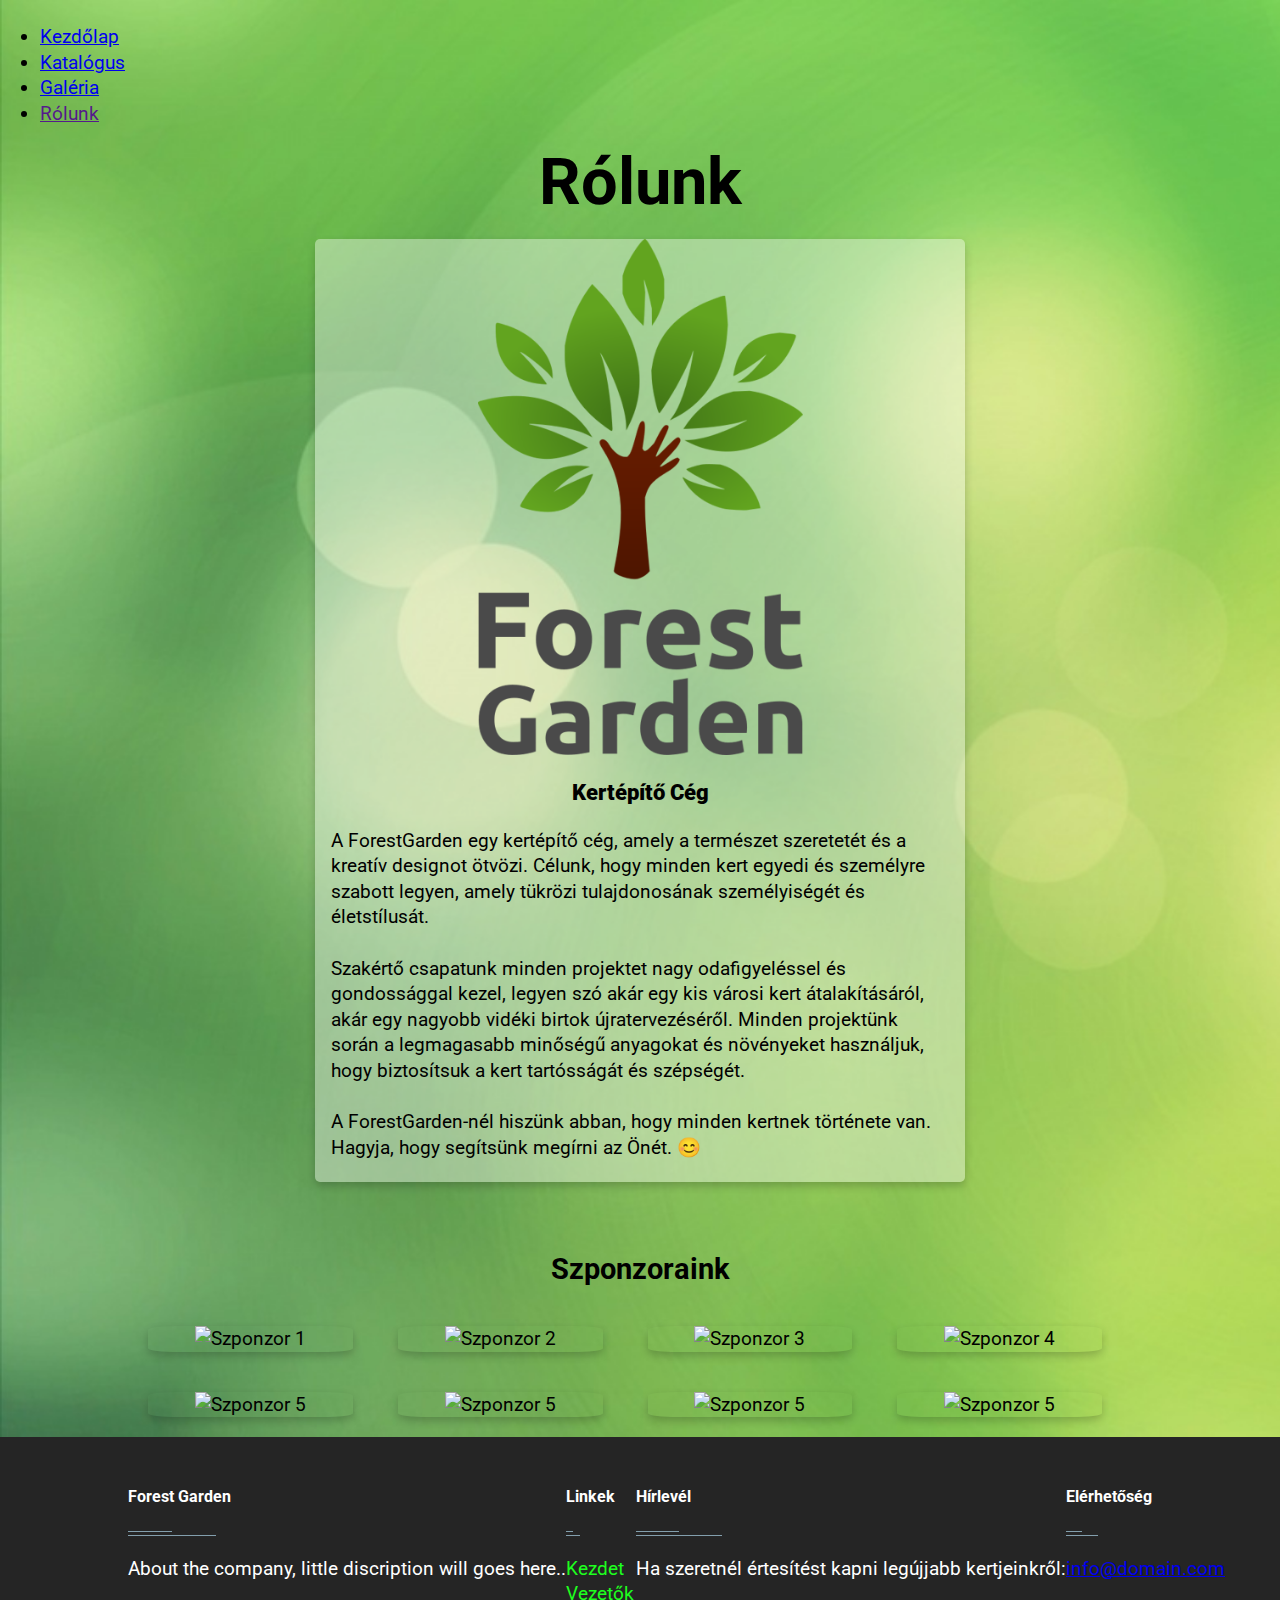
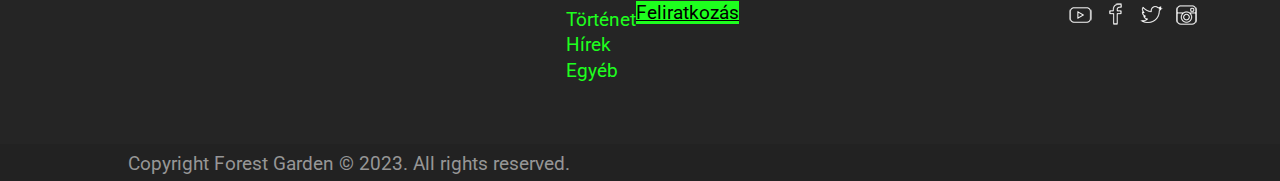
==== aboutus.html @ 9eaef50b "Rólunk pacek" ====
<!DOCTYPE html>
<html lang="hu">
<head>
    <meta charset="UTF-8">
    <meta name="viewport" content="width=device-width, initial-scale=1.0">
    <link href="https://cdn.jsdelivr.net/npm/bootstrap@5.3.2/dist/css/bootstrap.min.css" rel="stylesheet" integrity="sha384-T3c6CoIi6uLrA9TneNEoa7RxnatzjcDSCmG1MXxSR1GAsXEV/Dwwykc2MPK8M2HN" crossorigin="anonymous">
    <script src="https://cdn.jsdelivr.net/npm/bootstrap@5.3.2/dist/js/bootstrap.bundle.min.js" integrity="sha384-C6RzsynM9kWDrMNeT87bh95OGNyZPhcTNXj1NW7RuBCsyN/o0jlpcV8Qyq46cDfL" crossorigin="anonymous"></script>
    <link rel="stylesheet" href="style.css">
    <title>Forest Garden</title>
</head>
<body>

    <nav class="navbar-expand-lg bg-dark pad5">
        <div class="nav_c">
          <ul class="nav justify-content-center">
            <li class="nav-item">
              <a class="nav-link active" href="index.html">Kezdőlap</a>
            </li>
            <li class="nav-item">
              <a class="nav-link" href="catalog.html">Katalógus</a>
            </li>
            <li class="nav-item">
              <a class="nav-link" href="gallery.html">Galéria</a>
            </li>
            <li class="nav-item">
              <a class="nav-link" aria-current="page" href="">Rólunk</a>
            </li>
          </ul>
        </div>
      </nav>
    <h1>
        Rólunk
        <br>
        </h1>
   
        <div class="cardr">
          <img src="rolunk/Untitled.png" alt="Forest Garden">
          <div class="containerr">
            <h3><b>Kertépítő Cég</b></h3> 
            <p>A ForestGarden egy kertépítő cég, amely a természet szeretetét és a kreatív designot ötvözi. Célunk, hogy minden kert egyedi és személyre szabott legyen, amely tükrözi tulajdonosának személyiségét és életstílusát. <br><br>

              Szakértő csapatunk minden projektet nagy odafigyeléssel és gondossággal kezel, legyen szó akár egy kis városi kert átalakításáról, akár egy nagyobb vidéki birtok újratervezéséről. Minden projektünk során a legmagasabb minőségű anyagokat és növényeket használjuk, hogy biztosítsuk a kert tartósságát és szépségét.<br><br>
              
              A ForestGarden-nél hiszünk abban, hogy minden kertnek története van. Hagyja, hogy segítsünk megírni az Önét. 😊</p> 
          </div>
        </div>
        <br><br>
        <h2 style="text-align:center">Szponzoraink</h2>
        
      <div class="sponsors">
        <div class="sponsor-cardr">
          <img src="rolunk/hqqlog.png" alt="Szponzor 1" style="width:100%">
        </div>
        
        <div class="sponsor-cardr">
          <img src="rolunk/hilti-1-logo-png-transparent.png" alt="Szponzor 2" style="width:100%">
        </div>
        
        <div class="sponsor-cardr">
          <img src="rolunk/letöltés-removebg-preview.png" alt="Szponzor 3" style="width:100%">
        </div>
        
        <div class="sponsor-cardr" >
          <img src="rolunk/soproni_COLOR_toltsukegyutt_white_text.93a5ad52.png" alt="Szponzor 4" style="width:100%">
        </div>
        
        <div class="sponsor-cardr">
          <img src="rolunk/SHREKCURITY-02.png" alt="Szponzor 5" style="width:100%">
        </div>

        <div class="sponsor-cardr">
          <img src="rolunk/cat-logo-png-transparent.png" alt="Szponzor 5" style="width:100%">
        </div> 
        
        <div class="sponsor-cardr">
          <img src="rolunk/Dell_Logo.png" alt="Szponzor 5" style="width:100%">
        </div>

        <div class="sponsor-cardr">
          <img src="rolunk/Amazon_logo.svg.png" alt="Szponzor 5" style="width:100%">
        </div>
      </div>




        <footer id="footer" class="footer-1">
            <div class="main-footer widgets-dark typo-light">
            <div class="container">
            <div class="row">
              
            <div class="col-xs-12 col-sm-6 col-md-3">
            <div class="widget subscribe no-box">
            <h5 class="widget-title">Forest Garden<span></span></h5>
            <p>About the company, little discription will goes here.. </p>
            </div>
            </div>
            
            <div class="col-xs-12 col-sm-6 col-md-3">
            <div class="widget no-box">
            <h5 class="widget-title">Linkek<span></span></h5>
            <ul class="thumbnail-widget">
            <li>
            <div class="thumb-content"><a href="#.">Kezdet</a></div>	
            </li>
            <li>
            <div class="thumb-content"><a href="#.">Vezetők</a></div>	
            </li>
            <li>
            <div class="thumb-content"><a href="#.">Történet</a></div>	
            </li>
            <li>
            <div class="thumb-content"><a href="#.">Hírek</a></div>	
            </li>
            <li>
            <div class="thumb-content"><a href="#.">Egyéb</a></div>	
            </li>
            </ul>
            </div>
            </div>
            
            <div class="col-xs-12 col-sm-6 col-md-3">
            <div class="widget no-box">
            <h5 class="widget-title">Hírlevél<span></span></h5>
            <p>Ha szeretnél értesítést kapni legújjabb kertjeinkről:</p>
            <a class="btn" href="newsletter.html" target="_blank">Feliratkozás</a>
            </div>
            </div>
            
            <div class="col-xs-12 col-sm-6 col-md-3">
            
            <div class="widget no-box">
            <h5 class="widget-title">Elérhetőség<span></span></h5>
            
            <p><a href="mailto:info@domain.com" title="glorythemes">info@domain.com</a></p>
            <ul class="social-footer2">
            <li class=""><a title="youtube" target="_blank" href="https://bit.ly/3m9avif"><img alt="youtube" width="30" height="30" src="[data-uri]"></a></li>
            <li class=""><a href="https://www.facebook.com/" target="_blank" title="Facebook"><img alt="Facebook" width="30" height="30" src="[data-uri]"></a></li>
            <li class=""><a href="https://twitter.com" target="_blank" title="Twitter"><img alt="Twitter" width="30" height="30" src="[data-uri]"></a></li>
            <li class=""><a title="instagram" target="_blank" href="https://www.instagram.com/"><img alt="instagram" width="30" height="30" src="[data-uri]"></a></li>
            </ul>
            </div>
            </div>
            
            </div>
            </div>
            </div>
              
            <div class="footer-copyright">
            <div class="container">
            <div class="row">
            <div class="col-md-12 text-center">
            <p>Copyright Forest Garden © 2023. All rights reserved.</p>
            </div>
            </div>
            </div>
            </div>
        </footer>

</body>
</html>
---- style.css ----
@import url('https://fonts.googleapis.com/css2?family=Roboto&display=swap');

body{
    background-image: url(./képek/bg.jpg);
    background-size: cover;
    margin: 0;
    font-family: 'Roboto', sans-serif;
    font-size: 1.2rem;
    line-height: 1.6rem;
    min-height: 100vh;
    overflow-x: hidden;
}

.pad5{
  padding-top: 5px;
}

.titles{
  position: relative;
  top: -75px;
  left: -20px;
  color: rgb(28, 36, 53);
  padding: 15px 20px;
  background-color: white;
  width:340px;
  height: 80px;
  border-radius: 20px;
  margin-bottom: -75px;
  margin-left: 15px;
  text-align: center;
}

.indented{
  text-indent: 25px;
}

.carousel-inner img {
  width: 100%;
  height: 90%;
}



.cardsk{
  margin: 0;
    padding: 48px 0;
    font-family: "Figtree", sans-serif;
    font-size: 1.2rem;
    line-height: 1.6rem;
    background-image: linear-gradient(45deg, #7c9885, #b5b682);
    min-height: 100vh;
}

article {
    --img-scale: 1.001;
    --title-color: black;
    --link-icon-translate: -20px;
    --link-icon-opacity: 0;
    position: relative;
    border-radius: 16px;
    box-shadow: none;
    transform-origin: center;
    background-color: #CCC;
    transition: all 0.4s ease-in-out;
    overflow: hidden;
  }
  
  article a::after {
    position: absolute;
    inset-block: 0;
    inset-inline: 0;
    cursor: pointer;
    content: "";
  }
  
  article h2 {
    margin: 0 0 18px 0;
    font-family: Impact;
    letter-spacing: 0.06em;
    color: var(--title-color);
    transition: color 0.3s ease-out;
  }
  
 
  
  article img {
    max-width: 100%;
    transform-origin: center;
    transform: scale(var(--img-scale));
    transition: transform 0.4s ease-in-out;
  }
  
  .article-body {
    padding: 1em;

  }

  .article-body h2{
    padding-top: 20px;
    font-size: 30px;
    text-align: center;
  }
  

  
  article a:focus {
    outline: 1px dotted #28666e;
  }
  

  
  article:has(:hover, :focus) {
    --img-scale: 1.1;
    --title-color: #28666e;
    --link-icon-translate: 0;
    --link-icon-opacity: 1;
    box-shadow: rgba(0, 0, 0, 0.16) 0px 10px 36px 0px, rgba(0, 0, 0, 0.06) 0px 0px 0px 1px;
  }
  

 
  
  .articles {
    display: grid;
    max-width: 1600px;
    margin-inline: auto;
    padding-inline: 2px;
    grid-template-columns: repeat(auto-fill, minmax(320px, 1fr));
    gap: 24px;
  }
  

  /*---oldal 3---*/
  
  .row {
    display: -ms-flexbox; /* IE10 */
    display: flex;
    -ms-flex-wrap: wrap; /* IE10 */
    flex-wrap: wrap;
    padding: 0 4px;
    padding-left: 10%;
  }
  


  /* Create four equal columns that sits next to each other */
  .column {
    -ms-flex: 25%; /* IE10 */
    flex: 25%;
    max-width: 25%;
    padding: 0 4px;
  }
  
  .column img {
    margin-top: 8px;
    vertical-align: middle;
    width: 100%;
  }
  
  /* Responsive layout - makes a two column-layout instead of four columns */
  @media screen and (max-width: 800px) {
    .column {
      -ms-flex: 50%;
      flex: 50%;
      max-width: 50%;
    }

  
  }
  
  /* Responsive layout - makes the two columns stack on top of each other instead of next to each other */
  @media screen and (max-width: 600px) {
    .column {
      -ms-flex: 100%;
      flex: 100%;
      max-width: 100%;
    }


   .row{
    padding-left: 0%;
   }
  }
 
  .hover-ref:hover{
    animation: kep 1s ease 0s 1 normal forwards;
    width:100%
 }
 
 @keyframes kep {
   0% {
     box-shadow: 0 0 0 0 rgba(0, 0, 0, 0);
     transform: scale(1);
   }
 
   100% {
     box-shadow: 0 0 20px 0px rgba(0, 0, 0, 0.35);
     transform: scale(1.1);
     width: 180%;


    }
 }

 @import url('https://fonts.googleapis.com/css2?family=Akaya+Kanadaka&family=Playpen+Sans:wght@300&display=swap');
 h1{
  text-align: center;
  font-family: 'Roboto', sans-serif;
  font-weight: bold;
  font-size: 65px;
}

/* ==========================nav=======================================*/


/* ========================== footer =======================================*/



/* Main Footer */
footer .main-footer{	padding: 20px 0;	background: #252525;}
footer ul{	padding-left: 0;	list-style: none;}

/* Copy Right Footer */
.footer-copyright {	background: #222;	padding: 5px 0;}
.footer-copyright .logo {    display: inherit;}
.footer-copyright nav {    float: right;    margin-top: 5px;}
.footer-copyright nav ul {	list-style: none;	margin: 0;	padding: 0;}
.footer-copyright nav ul li {	border-left: 1px solid #505050;	display: inline-block;	line-height: 12px;	margin: 0;	padding: 0 8px;}
.footer-copyright nav ul li a{	color: #969696;}
.footer-copyright nav ul li:first-child {	border: medium none;	padding-left: 0;}
.footer-copyright p {	color: #969696;	margin: 2px 0 0;}

/* Footer Top */
.footer-top{	background: #252525;	padding-bottom: 30px;	margin-bottom: 30px;	border-bottom: 3px solid #222;}

/* Footer transparent */
footer.transparent .footer-top, footer.transparent .main-footer{	background: transparent;}
footer.transparent .footer-copyright{	background: none repeat scroll 0 0 rgba(0, 0, 0, 0.3) ;}

/* Footer light */
footer.light .footer-top{	background: #f9f9f9;}
footer.light .main-footer{	background: #f9f9f9;}
footer.light .footer-copyright{	background: none repeat scroll 0 0 rgba(255, 255, 255, 0.3) ;}

/* Footer 4 */
.footer- .logo {    display: block;}

/*==================== 
	Widgets 
====================== */
.widget{margin-bottom: 40px;}
.widget.widget-last{	margin-bottom: 0px;}
.widget.no-box{	padding: 0;	background-color: transparent;	margin-bottom: 40px;
	box-shadow: none; -webkit-box-shadow: none; -moz-box-shadow: none; -ms-box-shadow: none; -o-box-shadow: none;}
.widget.subscribe p{	margin-bottom: 18px;}
.widget li a{	color: #1eff1e; text-decoration: none;}
.widget li a:hover{	color: #1eff1e; text-decoration: none;}
.widget-title {margin-bottom: 20px;}
.widget-title span {background: #839FAD none repeat scroll 0 0;display: block; height: 1px;margin-top: 25px;position: relative;width: 20%;}
.widget-title span::after {background: inherit;content: "";height: inherit;    position: absolute;top: -4px;width: 50%;}
.widget-title.text-center span,.widget-title.text-center span::after {margin-left: auto;margin-right:auto;left: 0;right: 0;}
.widget .badge{	float: right;	background: #7f7f7f;}

.typo-light h1, 
.typo-light h2, 
.typo-light h3, 
.typo-light h4, 
.typo-light h5, 
.typo-light h6,
.typo-light p,
.typo-light div,
.typo-light span,
.typo-light small{	color: #fff;}

ul.social-footer2 {	margin: 0;padding: 0;	width: auto;}
ul.social-footer2 li {display: inline-block;padding: 0;}
ul.social-footer2 li a:hover {background-color:#1eff1e;}
ul.social-footer2 li a {display: block;	height:10px;width: 30px; text-align: center;}
.btn{background-color: #1eff1e; color:#000000;}
.btn:hover, .btn:focus, .btn.active {background: #4b92dc;color: #fff;
-webkit-box-shadow: 0 15px 30px rgba(0, 0, 0, 0.1);
-moz-box-shadow: 0 15px 30px rgba(0, 0, 0, 0.1);
-ms-box-shadow: 0 15px 30px rgba(0, 0, 0, 0.1);
-o-box-shadow: 0 15px 30px rgba(0, 0, 0, 0.1);
box-shadow: 0 15px 30px rgba(0, 0, 0, 0.1);
-webkit-transition: all 250ms ease-in-out 0s;
-moz-transition: all 250ms ease-in-out 0s;
-ms-transition: all 250ms ease-in-out 0s;
-o-transition: all 250ms ease-in-out 0s;
transition: all 250ms ease-in-out 0s;

}


/* ============================ Feliratkozás =====================================*/

@import url(https://fonts.googleapis.com/css?family=Open+Sans:400italic,400,300,600);





.containerh {
	max-width:400px;
	width:100%;
	margin:0 auto;
	position:relative;
}

#contact input[type="text"], #contact input[type="email"], #contact input[type="tel"], #contact input[type="url"], #contact textarea, #contact button[type="submit"] { font:400 12px/16px "Open Sans", Helvetica, Arial, sans-serif; }

#contact {
	background:#F9F9F9;
	padding:25px;
	margin:50px 0;
}

#contact h3 {
	color: #F96;
	display: block;
	font-size: 30px;
	font-weight: 400;
}

#contact h4 {
	margin:5px 0 15px;
	display:block;
	font-size:13px;
}

fieldset {
	border: medium none !important;
	margin: 0 0 10px;
	min-width: 100%;
	padding: 0;
	width: 100%;
}

#contact input[type="text"], #contact input[type="email"], #contact input[type="tel"], #contact input[type="url"], #contact textarea {
	width:100%;
	border:1px solid #CCC;
	background:#FFF;
	margin:0 0 5px;
	padding:10px;
}

#contact input[type="text"]:hover, #contact input[type="email"]:hover, #contact input[type="tel"]:hover, #contact input[type="url"]:hover, #contact textarea:hover {
	-webkit-transition:border-color 0.3s ease-in-out;
	-moz-transition:border-color 0.3s ease-in-out;
	transition:border-color 0.3s ease-in-out;
	border:1px solid #AAA;
}

#contact textarea {
	height:100px;
	max-width:100%;
  resize:none;
}

#contact button[type="submit"] {
	cursor:pointer;
	width:100%;
	border:none;
	background:#0CF;
	color:#FFF;
	margin:0 0 5px;
	padding:10px;
	font-size:15px;
}

#contact button[type="submit"]:hover {
	background:#09C;
	-webkit-transition:background 0.3s ease-in-out;
	-moz-transition:background 0.3s ease-in-out;
	transition:background-color 0.3s ease-in-out;
}

#contact button[type="submit"]:active { box-shadow:inset 0 1px 3px rgba(0, 0, 0, 0.5); }

#contact input:focus, #contact textarea:focus {
	outline:0;
	border:1px solid #999;
}
::-webkit-input-placeholder {
 color:#888;
}
:-moz-placeholder {
 color:#888;
}
::-moz-placeholder {
 color:#888;
}
:-ms-input-placeholder {
 color:#888;
}


/* ========================== Rólunk =======================================*/




.abusp {
  max-width: 700px;
  min-height: 200px;
  padding: 5%;
  color: whitesmoke;
  font-weight: 100;
  margin: 0 auto;

}


.containerkatn {
  display: flex;
  flex-wrap: wrap;
  justify-content: space-around;
}
.cardkatn {
  border: 1px solid #000;
  margin: 10px;
  padding: 10px;
  flex-basis: 200px;
  background-color: #CCC;
  box-shadow: #000 2px 3px;
}
.cardkatn img {
  width: 100%;
  height: auto;
 
}



@media (max-width: 600px) {
  .cardkatn {
      flex-basis: 100%;
  }
}

.cardr {
  box-shadow: 0 4px 8px 0 rgba(0,0,0,0.2);
  transition: 0.3s;
  width: 650px;
  margin: auto;
  border-radius: 5px;
  background-color: #ffffff63;
}

.cardr img {
  border-radius: 5px 5px 0 0;
  display: block;
  margin-left: auto;
  margin-right: auto;
  width: 50%;
}

.cardr h3{
  text-align: center;
}

.containerr {
  padding: 2px 16px;
}

.sponsor-cardr {
  box-shadow: 0 4px 8px 0 rgba(0,0,0,0.2);
  transition: 0.3s;
  width: 20%;
  margin: 20px;
  border-radius: 15%;
  display: inline-block;
  text-align: center; /* Hozzáadtuk ezt a sort */
}

.sponsor-card img {
  border-radius: 50%;
  width: 80%;
  margin: 10%;
  padding: 10px;
}

.sponsors{
  padding-left: 10%;
  padding-right: 10%;
}
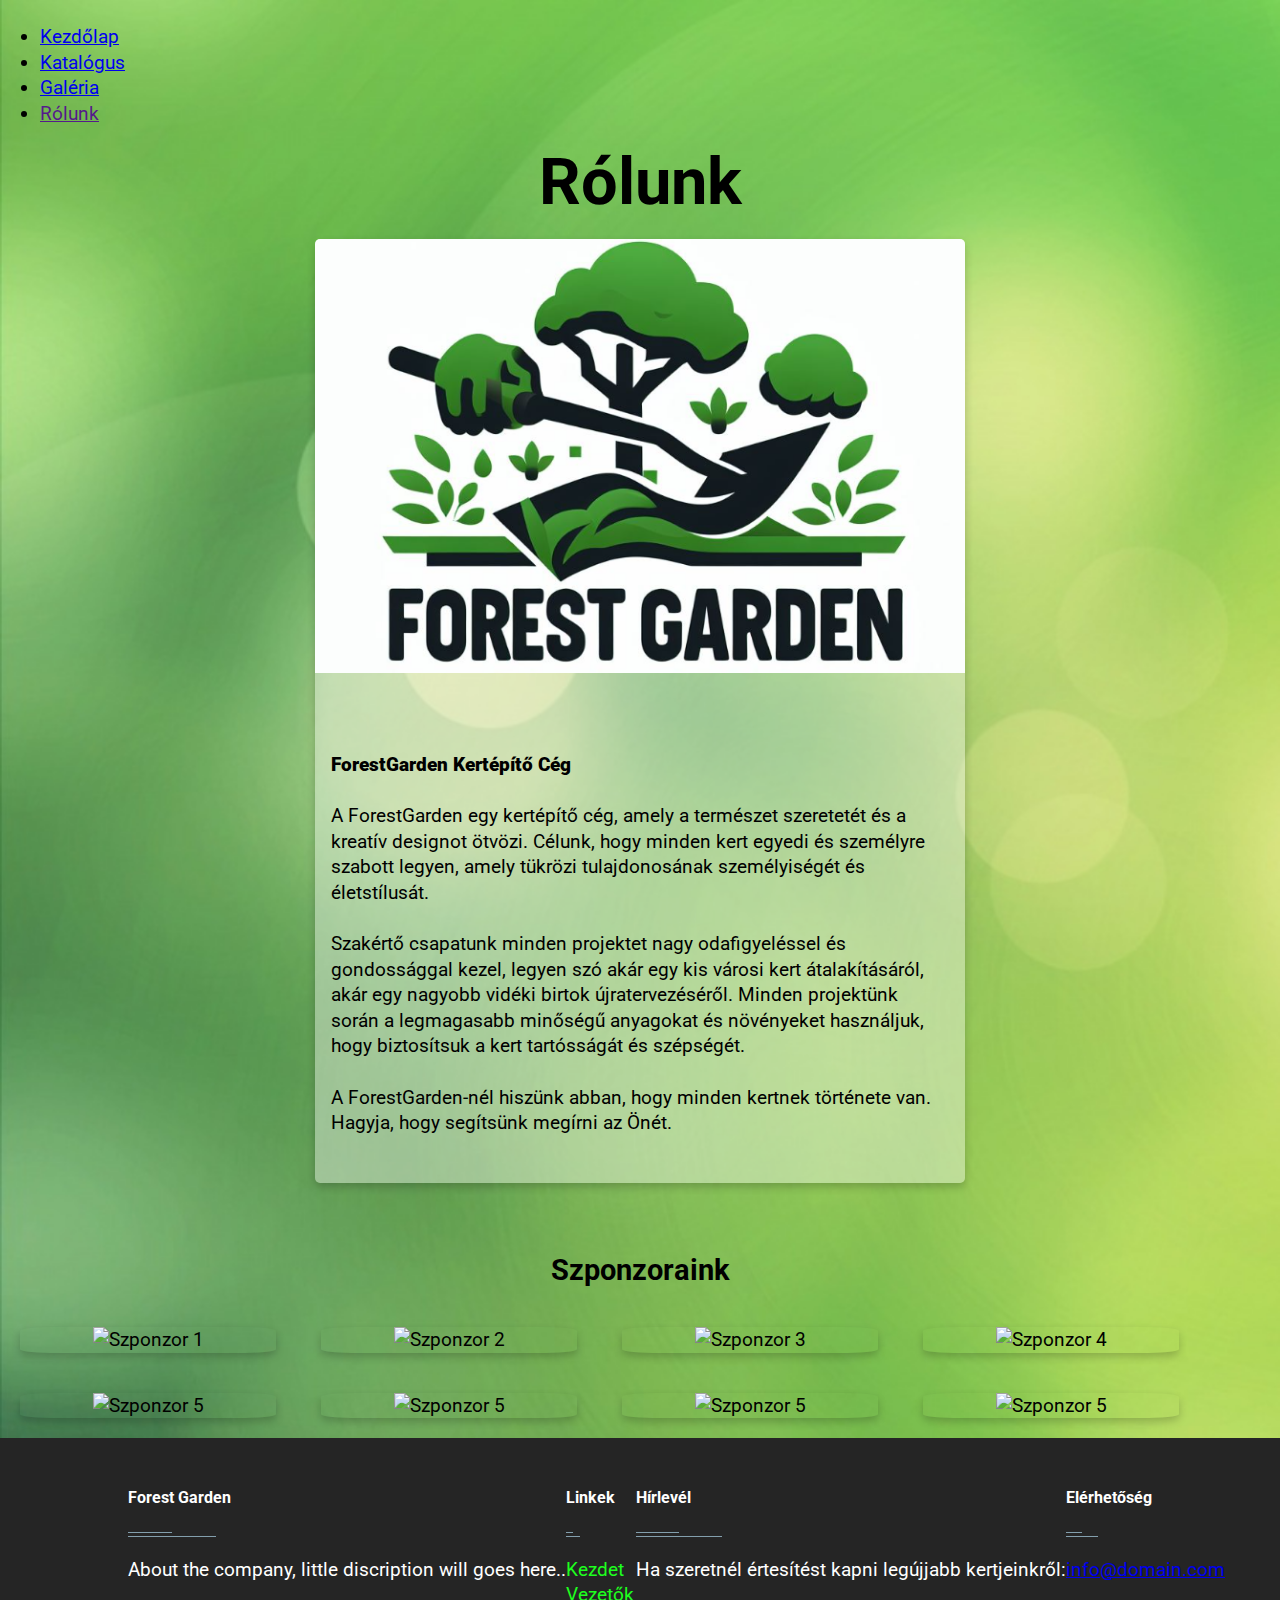
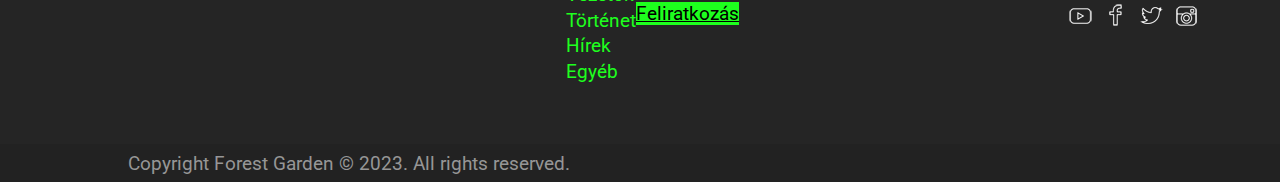
==== commit 6119204c: "f" ====
--- a/aboutus.html
+++ b/aboutus.html
@@ -34,22 +34,24 @@
         </h1>
    
         <div class="cardr">
-          <img src="rolunk/Untitled.png" alt="Forest Garden">
+          <img src="rolunk/Képernyőkép 2023-11-05 111555.png" alt="Forest Garden" style="width:100%">
           <div class="containerr">
-            <h3><b>Kertépítő Cég</b></h3> 
+            <br><br>
+            <h4><b>ForestGarden Kertépítő Cég</b></h4> 
             <p>A ForestGarden egy kertépítő cég, amely a természet szeretetét és a kreatív designot ötvözi. Célunk, hogy minden kert egyedi és személyre szabott legyen, amely tükrözi tulajdonosának személyiségét és életstílusát. <br><br>
 
               Szakértő csapatunk minden projektet nagy odafigyeléssel és gondossággal kezel, legyen szó akár egy kis városi kert átalakításáról, akár egy nagyobb vidéki birtok újratervezéséről. Minden projektünk során a legmagasabb minőségű anyagokat és növényeket használjuk, hogy biztosítsuk a kert tartósságát és szépségét.<br><br>
               
-              A ForestGarden-nél hiszünk abban, hogy minden kertnek története van. Hagyja, hogy segítsünk megírni az Önét. 😊</p> 
-          </div>
+              A ForestGarden-nél hiszünk abban, hogy minden kertnek története van. Hagyja, hogy segítsünk megírni az Önét. </p> 
+              <br>
+
+            </div>
         </div>
         <br><br>
         <h2 style="text-align:center">Szponzoraink</h2>
         
-      <div class="sponsors">
         <div class="sponsor-cardr">
-          <img src="rolunk/hqqlog.png" alt="Szponzor 1" style="width:100%">
+          <img src="rolunk/hqqlog.png" alt="Szponzor 1" style="width:50%">
         </div>
         
         <div class="sponsor-cardr">
@@ -57,7 +59,7 @@
         </div>
         
         <div class="sponsor-cardr">
-          <img src="rolunk/letöltés-removebg-preview.png" alt="Szponzor 3" style="width:100%">
+          <img src="rolunk/letöltés-removebg-preview.png" alt="Szponzor 3" style="width:80%">
         </div>
         
         <div class="sponsor-cardr" >
@@ -79,7 +81,7 @@
         <div class="sponsor-cardr">
           <img src="rolunk/Amazon_logo.svg.png" alt="Szponzor 5" style="width:100%">
         </div>
-      </div>
+        
 
 
 
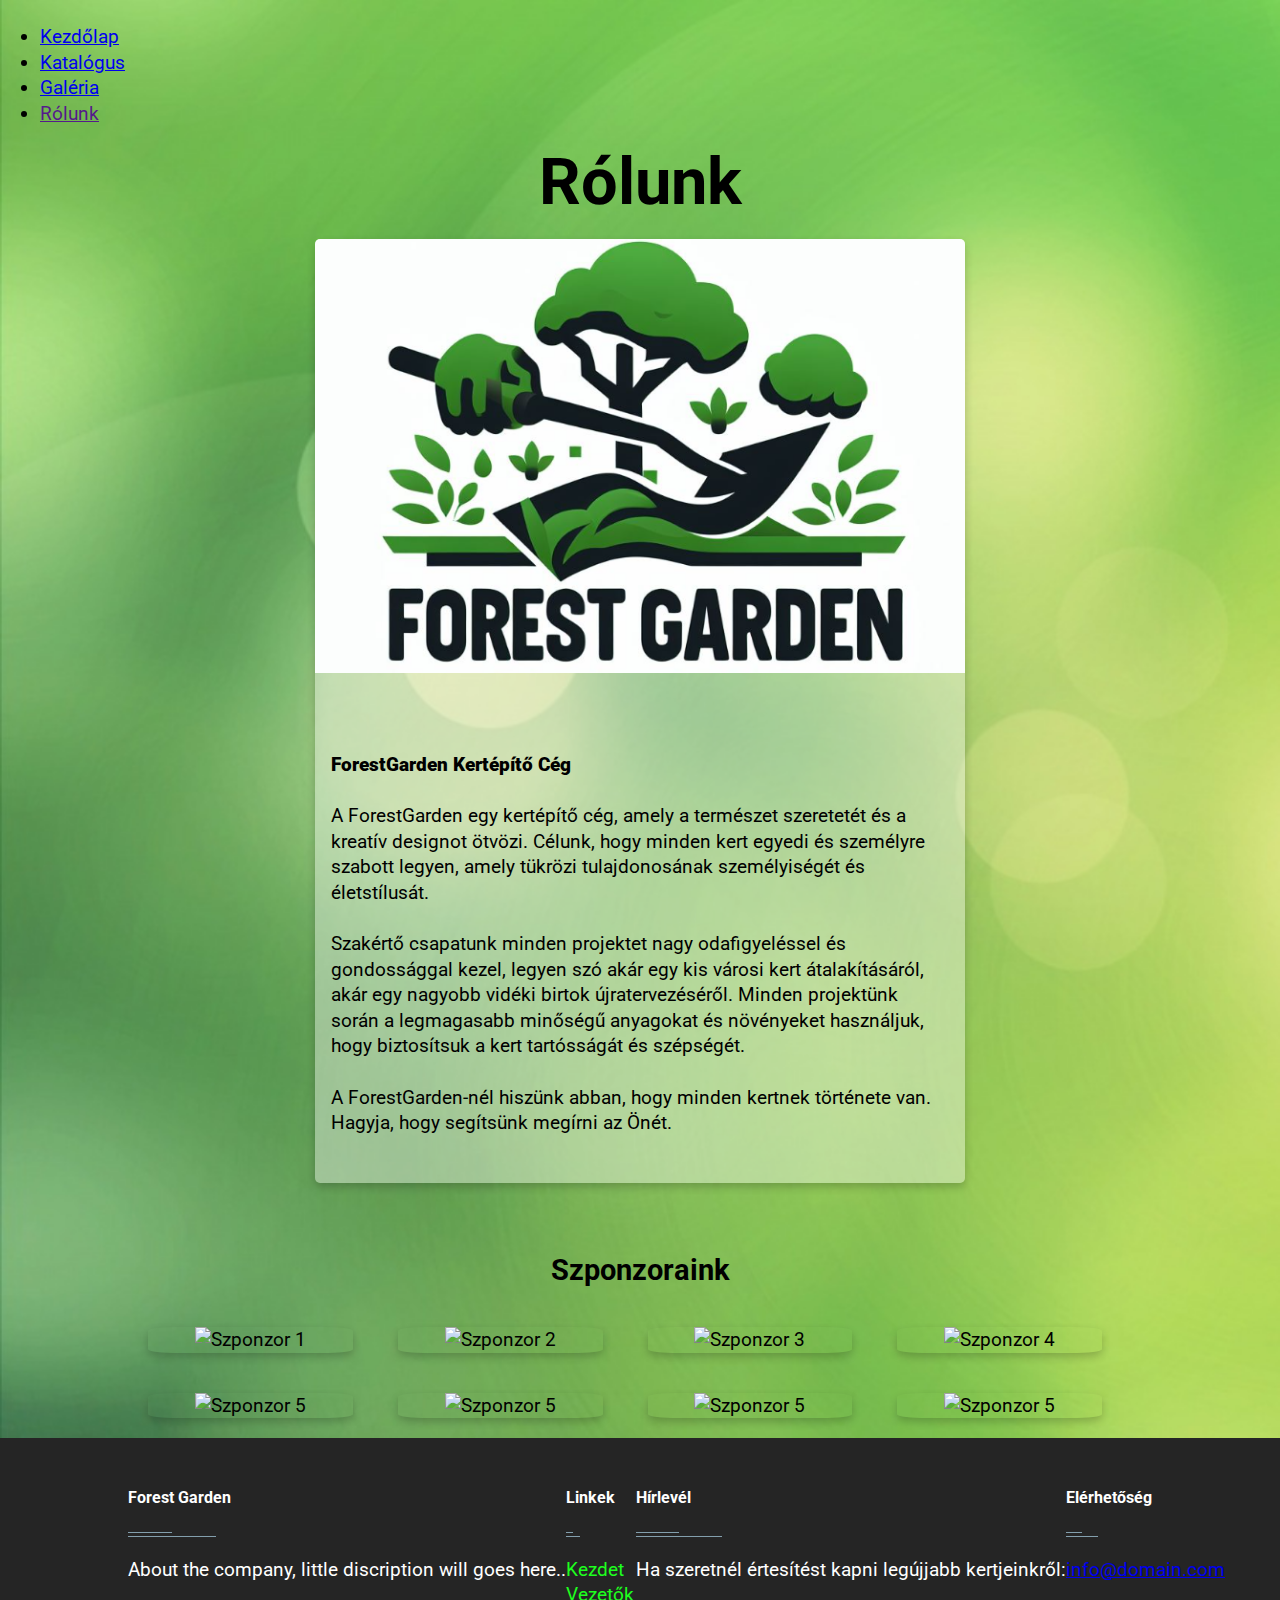
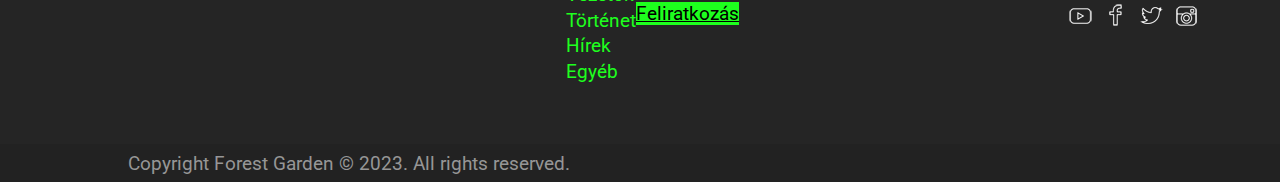
==== commit c1c4ca6e: "Merge branch 'main' of https://github.com/molnarkaroly/ForestGarden" ====
--- a/aboutus.html
+++ b/aboutus.html
@@ -38,6 +38,7 @@
           <div class="containerr">
             <br><br>
             <h4><b>ForestGarden Kertépítő Cég</b></h4> 
+
             <p>A ForestGarden egy kertépítő cég, amely a természet szeretetét és a kreatív designot ötvözi. Célunk, hogy minden kert egyedi és személyre szabott legyen, amely tükrözi tulajdonosának személyiségét és életstílusát. <br><br>
 
               Szakértő csapatunk minden projektet nagy odafigyeléssel és gondossággal kezel, legyen szó akár egy kis városi kert átalakításáról, akár egy nagyobb vidéki birtok újratervezéséről. Minden projektünk során a legmagasabb minőségű anyagokat és növényeket használjuk, hogy biztosítsuk a kert tartósságát és szépségét.<br><br>
@@ -50,8 +51,9 @@
         <br><br>
         <h2 style="text-align:center">Szponzoraink</h2>
         
+      <div class="sponsors">
         <div class="sponsor-cardr">
-          <img src="rolunk/hqqlog.png" alt="Szponzor 1" style="width:50%">
+          <img src="rolunk/hqqlog.png" alt="Szponzor 1" style="width:100%">
         </div>
         
         <div class="sponsor-cardr">
@@ -59,7 +61,7 @@
         </div>
         
         <div class="sponsor-cardr">
-          <img src="rolunk/letöltés-removebg-preview.png" alt="Szponzor 3" style="width:80%">
+          <img src="rolunk/letöltés-removebg-preview.png" alt="Szponzor 3" style="width:100%">
         </div>
         
         <div class="sponsor-cardr" >
@@ -81,7 +83,7 @@
         <div class="sponsor-cardr">
           <img src="rolunk/Amazon_logo.svg.png" alt="Szponzor 5" style="width:100%">
         </div>
-        
+      </div>
 
 
 
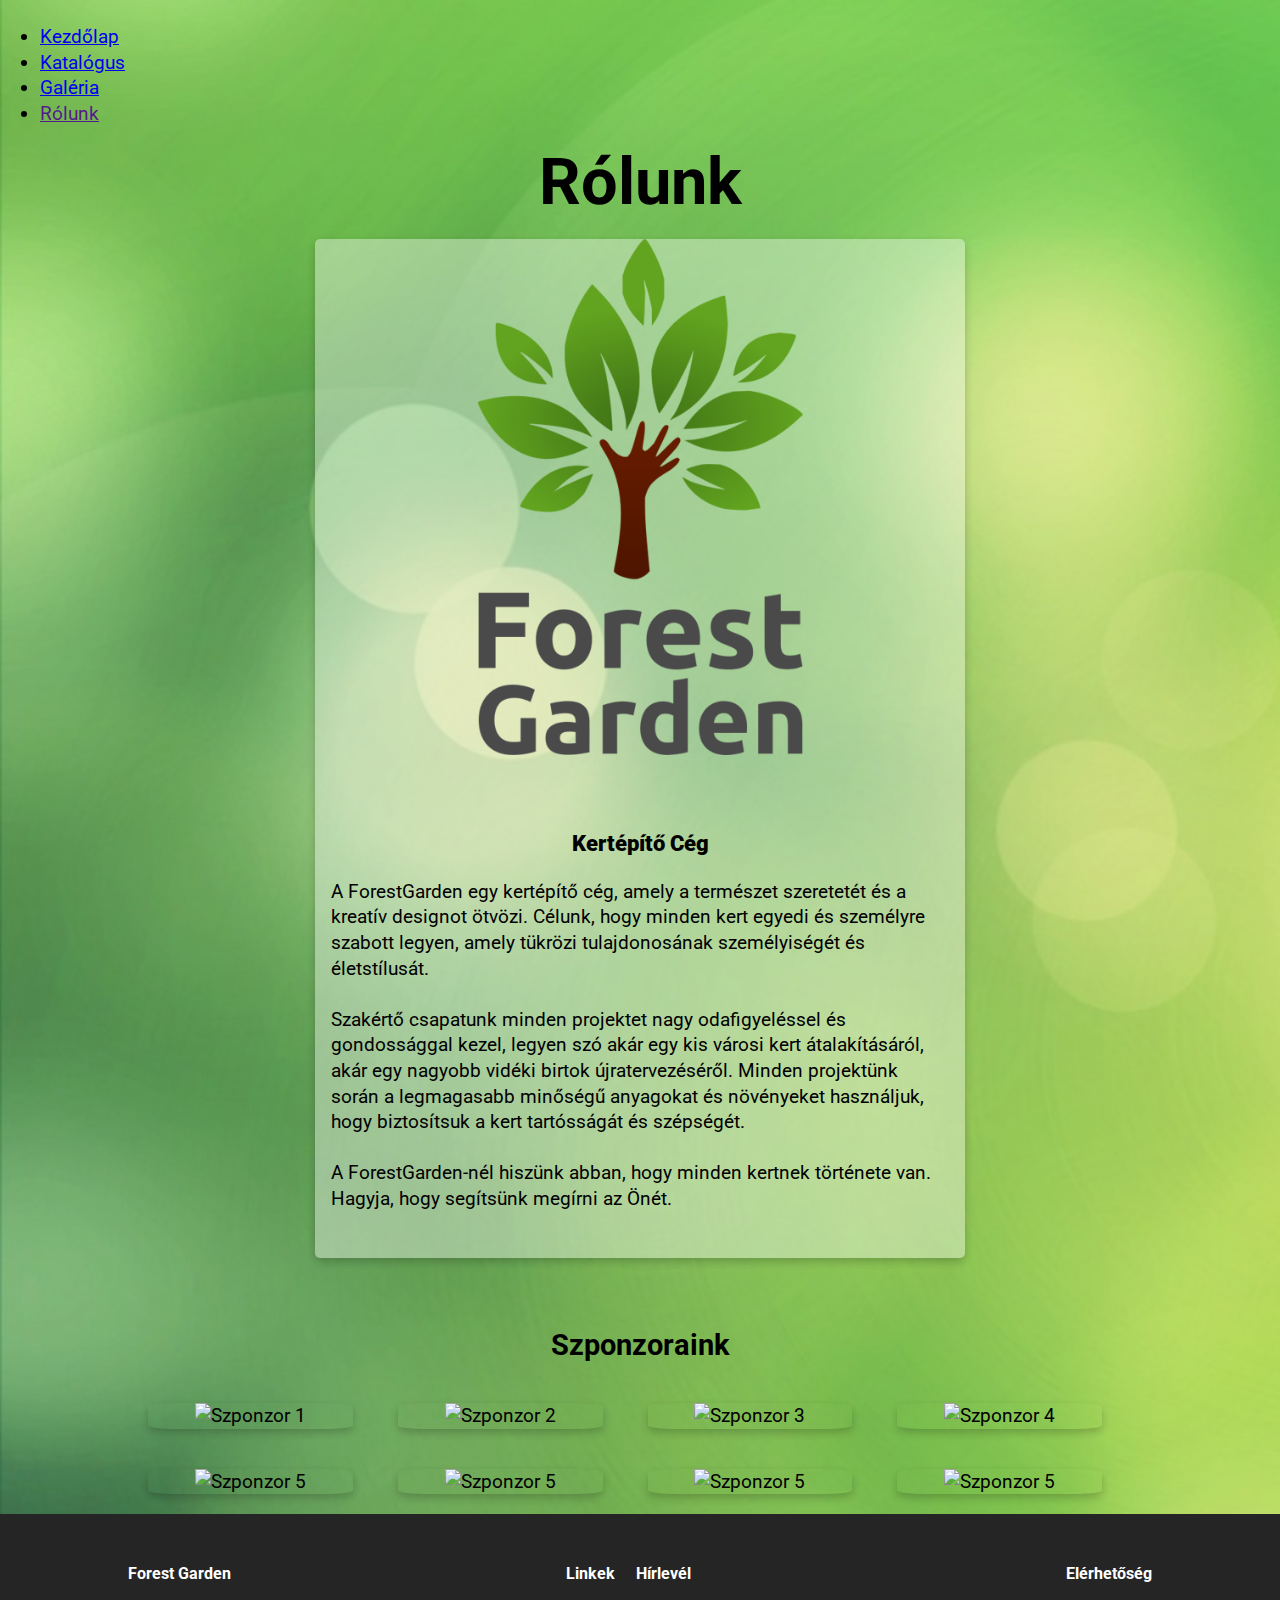
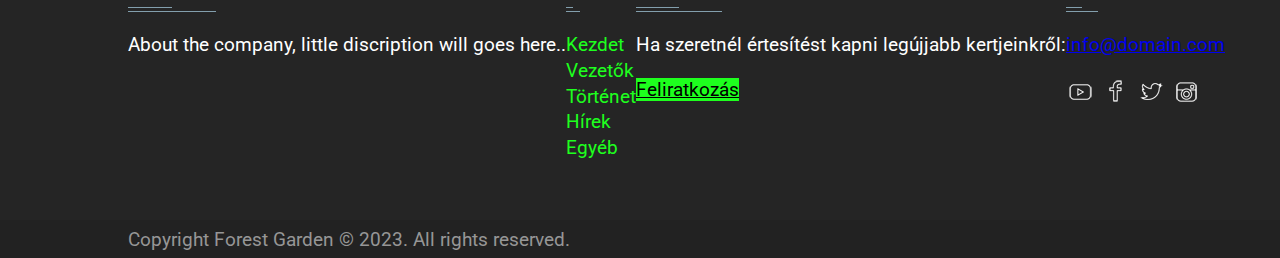
==== commit 53eca39a: ":pray:" ====
--- a/aboutus.html
+++ b/aboutus.html
@@ -34,10 +34,10 @@
         </h1>
    
         <div class="cardr">
-          <img src="rolunk/Képernyőkép 2023-11-05 111555.png" alt="Forest Garden" style="width:100%">
+          <img src="rolunk/Untitled.png" alt="Forest Garden">
           <div class="containerr">
             <br><br>
-            <h4><b>ForestGarden Kertépítő Cég</b></h4> 
+            <h3><b>Kertépítő Cég</b></h3> 
 
             <p>A ForestGarden egy kertépítő cég, amely a természet szeretetét és a kreatív designot ötvözi. Célunk, hogy minden kert egyedi és személyre szabott legyen, amely tükrözi tulajdonosának személyiségét és életstílusát. <br><br>
 
--- a/style.css
+++ b/style.css
@@ -442,7 +442,8 @@
 .cardr {
   box-shadow: 0 4px 8px 0 rgba(0,0,0,0.2);
   transition: 0.3s;
-  width: 650px;
+  width: 90%;
+  max-width: 650px;
   margin: auto;
   border-radius: 5px;
   background-color: #ffffff63;
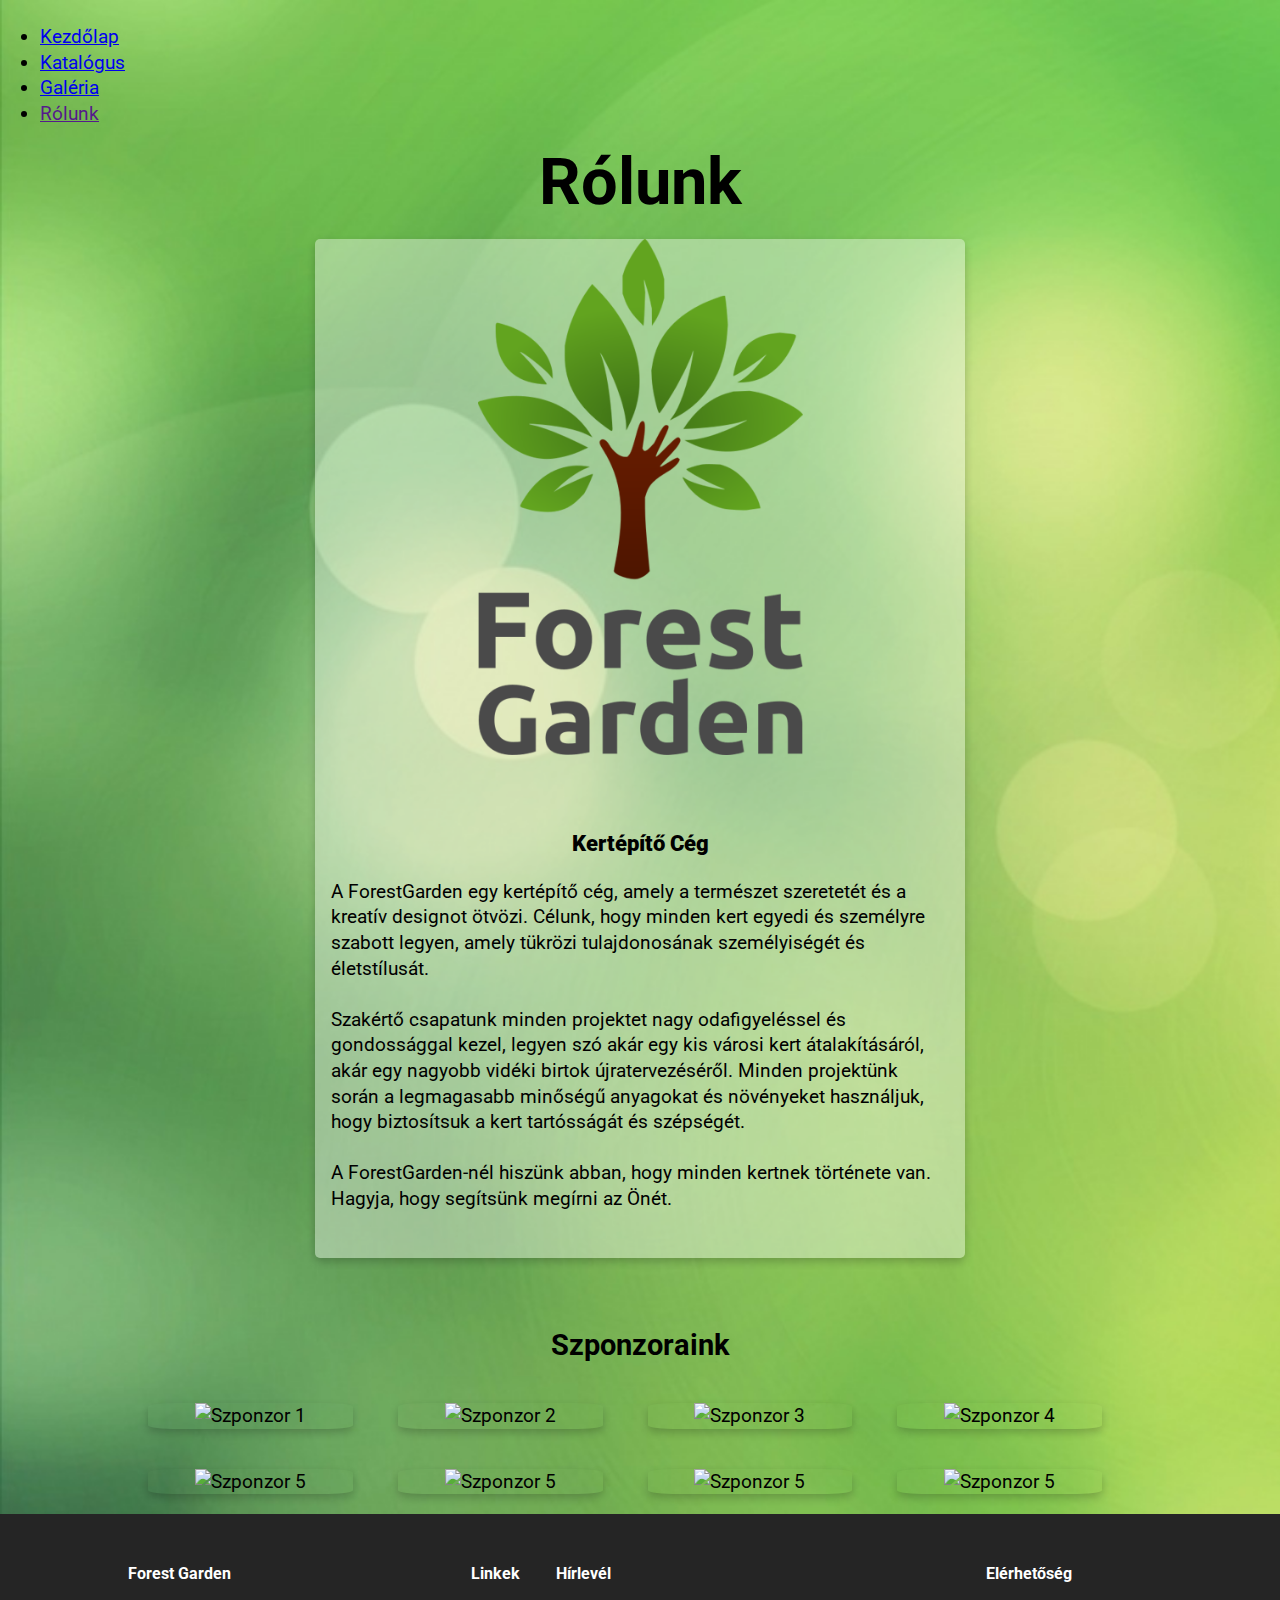
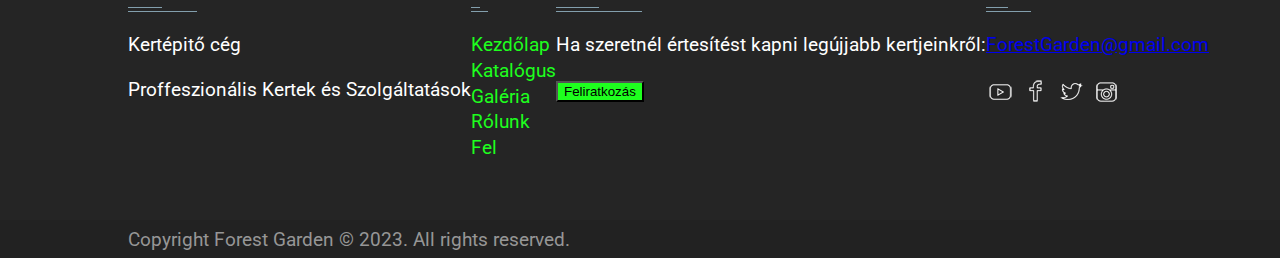
==== commit 98365fbe: "Merge pull request #9 from molnarkaroly/main" ====
--- a/aboutus.html
+++ b/aboutus.html
@@ -6,6 +6,7 @@
     <link href="https://cdn.jsdelivr.net/npm/bootstrap@5.3.2/dist/css/bootstrap.min.css" rel="stylesheet" integrity="sha384-T3c6CoIi6uLrA9TneNEoa7RxnatzjcDSCmG1MXxSR1GAsXEV/Dwwykc2MPK8M2HN" crossorigin="anonymous">
     <script src="https://cdn.jsdelivr.net/npm/bootstrap@5.3.2/dist/js/bootstrap.bundle.min.js" integrity="sha384-C6RzsynM9kWDrMNeT87bh95OGNyZPhcTNXj1NW7RuBCsyN/o0jlpcV8Qyq46cDfL" crossorigin="anonymous"></script>
     <link rel="stylesheet" href="style.css">
+    <script src="scripts.js"></script>
     <title>Forest Garden</title>
 </head>
 <body>
@@ -88,78 +89,80 @@
 
 
 
-        <footer id="footer" class="footer-1">
-            <div class="main-footer widgets-dark typo-light">
-            <div class="container">
-            <div class="row">
-              
-            <div class="col-xs-12 col-sm-6 col-md-3">
-            <div class="widget subscribe no-box">
-            <h5 class="widget-title">Forest Garden<span></span></h5>
-            <p>About the company, little discription will goes here.. </p>
-            </div>
-            </div>
-            
-            <div class="col-xs-12 col-sm-6 col-md-3">
-            <div class="widget no-box">
-            <h5 class="widget-title">Linkek<span></span></h5>
-            <ul class="thumbnail-widget">
-            <li>
-            <div class="thumb-content"><a href="#.">Kezdet</a></div>	
-            </li>
-            <li>
-            <div class="thumb-content"><a href="#.">Vezetők</a></div>	
-            </li>
-            <li>
-            <div class="thumb-content"><a href="#.">Történet</a></div>	
-            </li>
-            <li>
-            <div class="thumb-content"><a href="#.">Hírek</a></div>	
-            </li>
-            <li>
-            <div class="thumb-content"><a href="#.">Egyéb</a></div>	
-            </li>
-            </ul>
-            </div>
-            </div>
-            
-            <div class="col-xs-12 col-sm-6 col-md-3">
-            <div class="widget no-box">
-            <h5 class="widget-title">Hírlevél<span></span></h5>
-            <p>Ha szeretnél értesítést kapni legújjabb kertjeinkről:</p>
-            <a class="btn" href="newsletter.html" target="_blank">Feliratkozás</a>
-            </div>
-            </div>
-            
-            <div class="col-xs-12 col-sm-6 col-md-3">
-            
-            <div class="widget no-box">
-            <h5 class="widget-title">Elérhetőség<span></span></h5>
-            
-            <p><a href="mailto:info@domain.com" title="glorythemes">info@domain.com</a></p>
-            <ul class="social-footer2">
-            <li class=""><a title="youtube" target="_blank" href="https://bit.ly/3m9avif"><img alt="youtube" width="30" height="30" src="[data-uri]"></a></li>
-            <li class=""><a href="https://www.facebook.com/" target="_blank" title="Facebook"><img alt="Facebook" width="30" height="30" src="[data-uri]"></a></li>
-            <li class=""><a href="https://twitter.com" target="_blank" title="Twitter"><img alt="Twitter" width="30" height="30" src="[data-uri]"></a></li>
-            <li class=""><a title="instagram" target="_blank" href="https://www.instagram.com/"><img alt="instagram" width="30" height="30" src="[data-uri]"></a></li>
-            </ul>
-            </div>
-            </div>
-            
-            </div>
-            </div>
-            </div>
-              
-            <div class="footer-copyright">
-            <div class="container">
-            <div class="row">
-            <div class="col-md-12 text-center">
-            <p>Copyright Forest Garden © 2023. All rights reserved.</p>
-            </div>
-            </div>
-            </div>
-            </div>
+      <footer id="footer" class="footer-1">
+        <div class="main-footer widgets-dark typo-light">
+        <div class="container">
+        <div class="row">
+          
+        <div class="col-xs-12 col-sm-6 col-md-3">
+        <div class="widget subscribe no-box">
+        <h5 class="widget-title">Forest Garden<span></span></h5>
+        <p>Kertépitő cég</p>
+        <p>Proffeszionális Kertek és Szolgáltatások</p>
+        </div>
+        </div>
+        
+        <div class="col-xs-12 col-sm-6 col-md-3">
+        <div class="widget no-box">
+        <h5 class="widget-title">Linkek<span></span></h5>
+        <ul class="thumbnail-widget">
+        <li>
+        <div class="thumb-content"><a href="index.html">Kezdőlap</a></div>	
+        </li>
+        <li>
+        <div class="thumb-content"><a href="catalog.html">Katalógus</a></div>	
+        </li>
+        <li>
+        <div class="thumb-content"><a href="gallery.html">Galéria</a></div>	
+        </li>
+        <li>
+        <div class="thumb-content"><a href="aboutus.html">Rólunk</a></div>	
+        </li>
+        <li>
+        <div class="thumb-content"><a href="#">Fel</a></div>	
+        </li>
+        </ul>
+        </div>
+        </div>
+        
+        <div class="col-xs-12 col-sm-6 col-md-3">
+        <div class="widget no-box">
+        <h5 class="widget-title">Hírlevél<span></span></h5>
+        <p>Ha szeretnél értesítést kapni legújjabb kertjeinkről:</p>
+        <button class="btn1" onclick="window.location = 'newsletter.html'">Feliratkozás</button>
+        </div>
+        </div>
+        
+        <div class="col-xs-12 col-sm-6 col-md-3">
+        
+        <div class="widget no-box">
+        <h5 class="widget-title">Elérhetőség<span></span></h5>
+        
+        <p><a href="mailto:ForestGarden@gmail.com" title="glorythemes">ForestGarden@gmail.com</a></p>
+        <ul class="social-footer2">
+        <li class=""><a title="youtube" target="_blank" href="https://www.youtube.com/@ForestGarden1"><img alt="youtube" width="30" height="30" src="[data-uri]"></a></li>
+        <li class=""><a href="https://www.facebook.com/forestgardenltd" target="_blank" title="Facebook"><img alt="Facebook" width="30" height="30" src="[data-uri]"></a></li>
+        <li class=""><a href="https://twitter.com/ForestGardenLtd" target="_blank" title="Twitter"><img alt="Twitter" width="30" height="30" src="[data-uri]"></a></li>
+        <li class=""><a title="instagram" target="_blank" href="https://www.instagram.com/forestgardenltd/"><img alt="instagram" width="30" height="30" src="[data-uri]"></a></li>
+        </ul>
+        </div>
+        </div>
+        
+        </div>
+        </div>
+        </div>
+          
+        <div class="footer-copyright">
+        <div class="container">
+        <div class="row">
+        <div class="col-md-12 text-center">
+        <p>Copyright Forest Garden © 2023. All rights reserved.</p>
+        </div>
+        </div>
+        </div>
+        </div>
         </footer>
+  
 
 </body>
 </html>--- a/style.css
+++ b/style.css
@@ -275,10 +275,9 @@
 
 ul.social-footer2 {	margin: 0;padding: 0;	width: auto;}
 ul.social-footer2 li {display: inline-block;padding: 0;}
-ul.social-footer2 li a:hover {background-color:#1eff1e;}
 ul.social-footer2 li a {display: block;	height:10px;width: 30px; text-align: center;}
-.btn{background-color: #1eff1e; color:#000000;}
-.btn:hover, .btn:focus, .btn.active {background: #4b92dc;color: #fff;
+.btn1{background-color: #1eff1e; color:#000000;}
+.btn1:hover, .btn1:focus, .btn1.active {background: #4b92dc;color: #fff;
 -webkit-box-shadow: 0 15px 30px rgba(0, 0, 0, 0.1);
 -moz-box-shadow: 0 15px 30px rgba(0, 0, 0, 0.1);
 -ms-box-shadow: 0 15px 30px rgba(0, 0, 0, 0.1);
@@ -485,4 +484,38 @@
 .sponsors{
   padding-left: 10%;
   padding-right: 10%;
-}+}
+
+.popup-img{
+  display: block;
+  margin-left: auto;
+  margin-right: auto;
+}
+
+.catalog img{
+  min-height: 178px;
+}
+
+::-webkit-scrollbar {
+  width: 15px;
+}
+
+/* Track */
+::-webkit-scrollbar-track {
+  background: #212529;
+}
+
+/* Handle */
+::-webkit-scrollbar-thumb {
+  background: #d1ffd1;
+}
+
+/* Handle on hover */
+::-webkit-scrollbar-thumb:hover {
+  background: #555;
+}
+
+
+
+
+
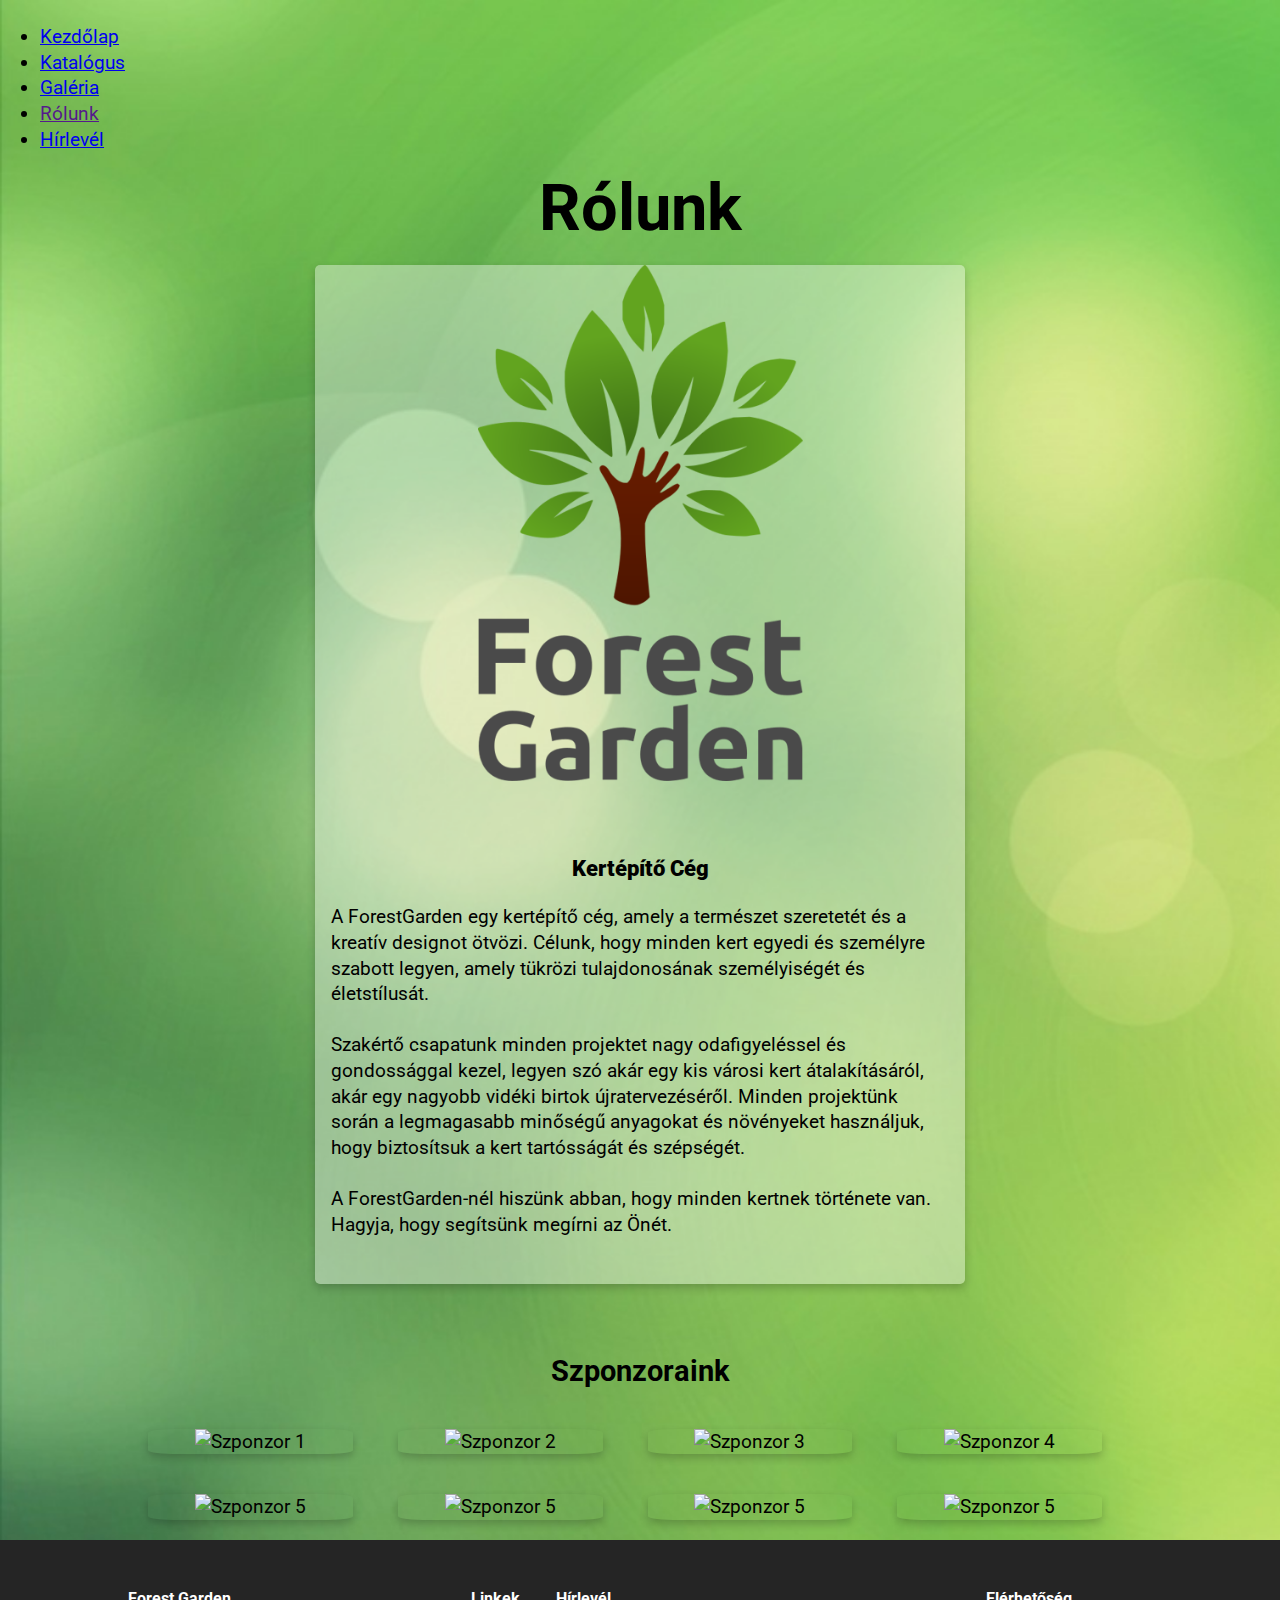
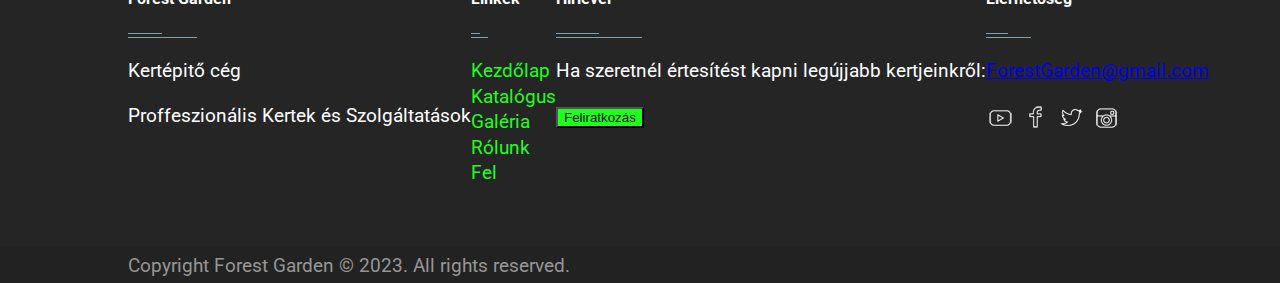
==== commit 3b0c0171: "Merge pull request #10 from molnarkaroly/main" ====
--- a/aboutus.html
+++ b/aboutus.html
@@ -25,6 +25,9 @@
             </li>
             <li class="nav-item">
               <a class="nav-link" aria-current="page" href="">Rólunk</a>
+            </li>
+            <li class="nav-item">
+              <a class="nav-link" href="newsletter.html">Hírlevél</a>
             </li>
           </ul>
         </div>
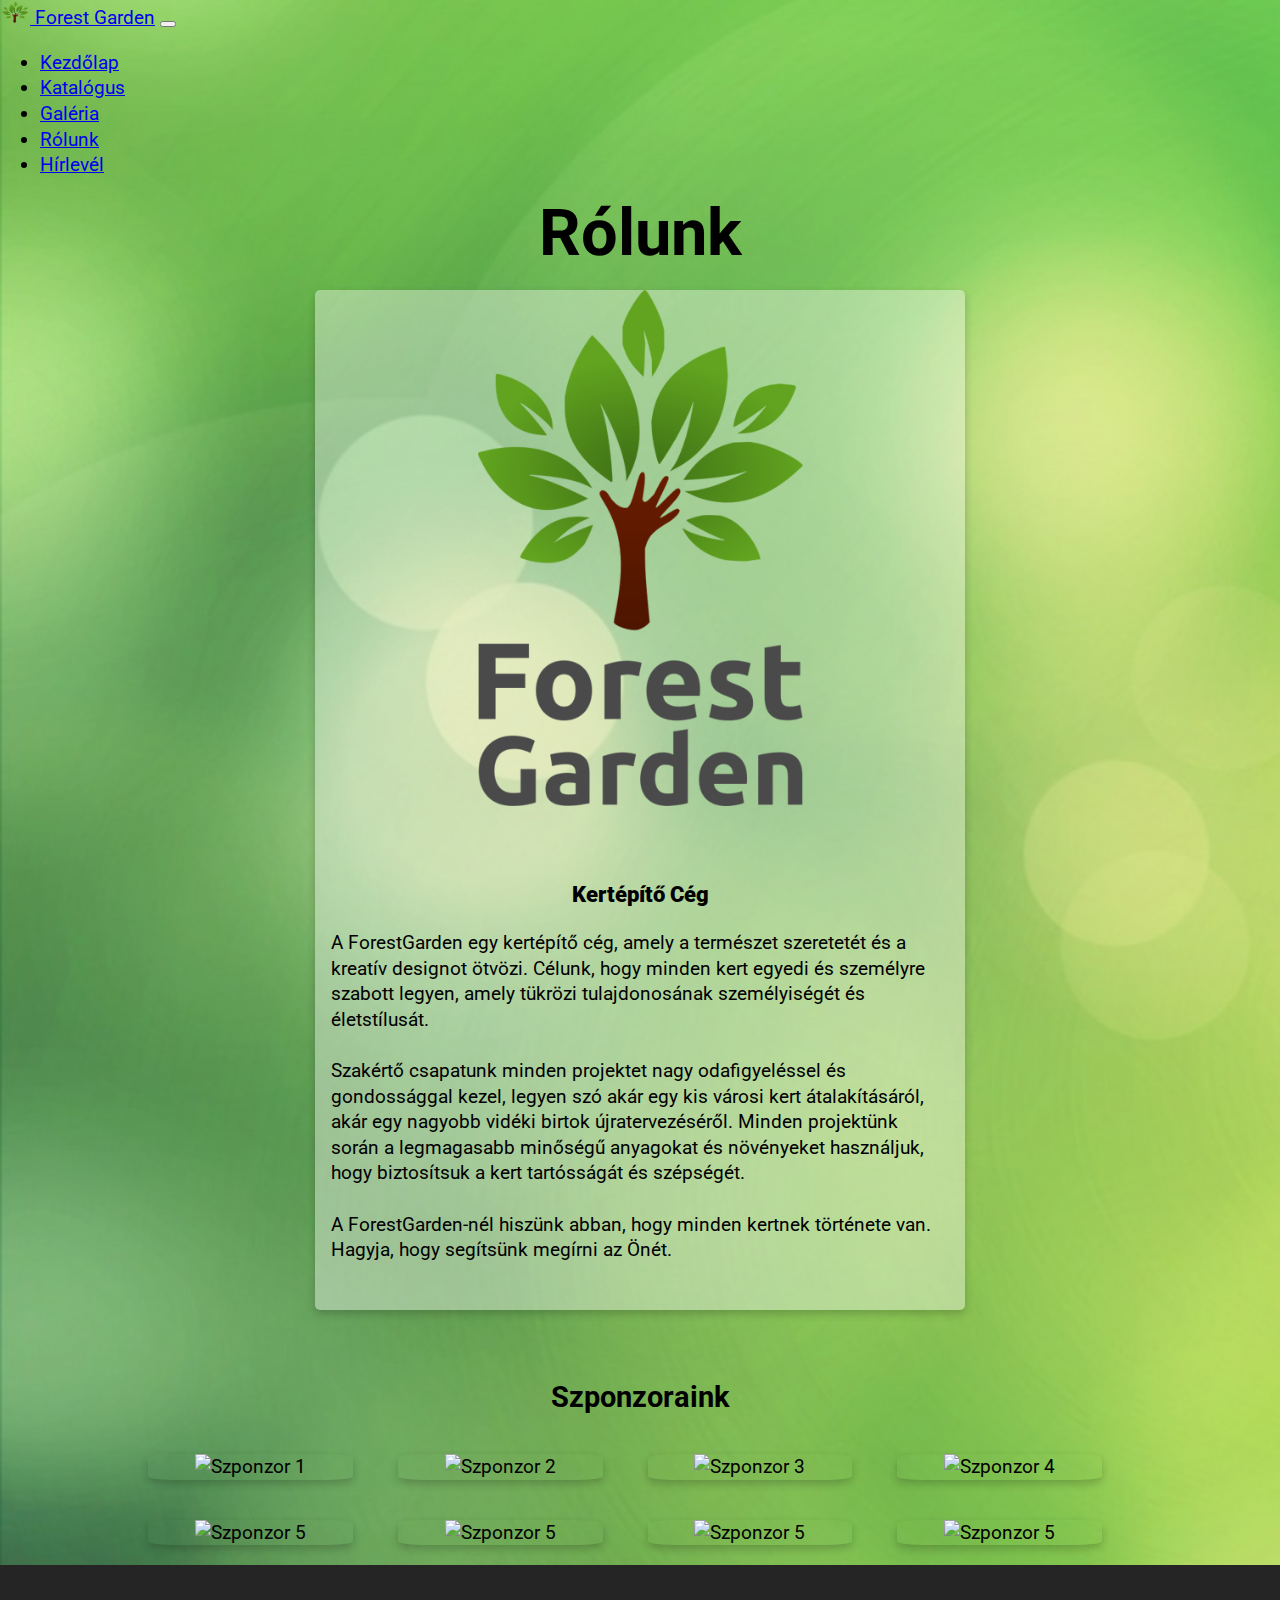
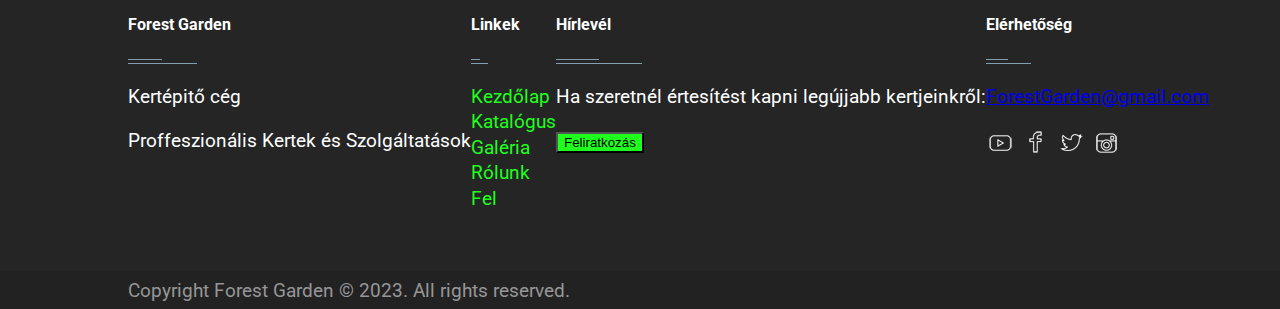
==== commit 3e616bf1: "VAMOOOS" ====
--- a/aboutus.html
+++ b/aboutus.html
@@ -11,27 +11,35 @@
 </head>
 <body>
 
-    <nav class="navbar-expand-lg bg-dark pad5">
-        <div class="nav_c">
-          <ul class="nav justify-content-center">
-            <li class="nav-item">
-              <a class="nav-link active" href="index.html">Kezdőlap</a>
-            </li>
-            <li class="nav-item">
-              <a class="nav-link" href="catalog.html">Katalógus</a>
-            </li>
-            <li class="nav-item">
-              <a class="nav-link" href="gallery.html">Galéria</a>
-            </li>
-            <li class="nav-item">
-              <a class="nav-link" aria-current="page" href="">Rólunk</a>
-            </li>
-            <li class="nav-item">
-              <a class="nav-link" href="newsletter.html">Hírlevél</a>
-            </li>
-          </ul>
-        </div>
-      </nav>
+  <nav class="navbar navbar-expand-lg bg-body-tertiary" data-bs-theme="dark">
+    <div class="container-fluid">
+      <a class="navbar-brand" href="#">
+        <img src="képek/logofa.png" alt="Logo" width="30" height="24" class="d-inline-block align-text-top">
+        Forest Garden</a>
+      <button class="navbar-toggler" type="button" data-bs-toggle="collapse" data-bs-target="#navbarSupportedContent" aria-controls="navbarSupportedContent" aria-expanded="false" aria-label="Toggle navigation">
+        <span class="navbar-toggler-icon"></span>
+      </button>
+      <div class="collapse navbar-collapse" id="navbarSupportedContent">
+        <ul class="navbar-nav me-auto mb-2 mb-lg-0">
+          <li class="nav-item">
+            <a class="nav-link" href="index.html">Kezdőlap</a>
+          </li>
+          <li class="nav-item">
+            <a class="nav-link" href="catalog.html">Katalógus</a>
+          </li>
+          <li class="nav-item">
+            <a class="nav-link" href="gallery.html">Galéria</a>
+          </li>
+          <li class="nav-item">
+            <a class="nav-link active" aria-current="page" href="aboutus.html">Rólunk</a>
+          </li>
+          <li class="nav-item">
+            <a class="nav-link" href="newsletter.html">Hírlevél</a>
+          </li>
+        </ul>
+      </div>
+    </div>
+  </nav>
     <h1>
         Rólunk
         <br>
--- a/style.css
+++ b/style.css
@@ -514,8 +514,3 @@
 ::-webkit-scrollbar-thumb:hover {
   background: #555;
 }
-
-
-
-
-
